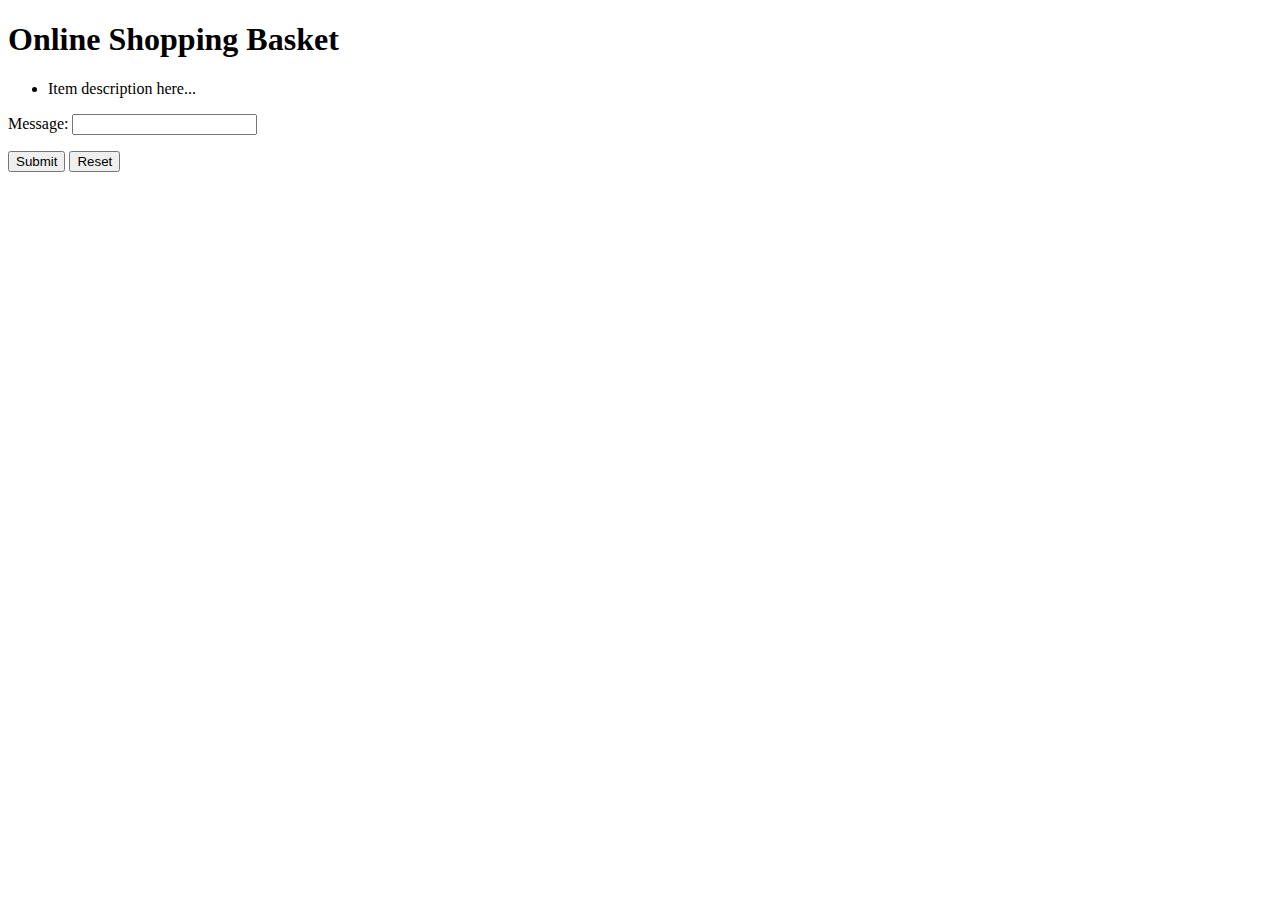
==== src/main/resources/templates/basket.html @ 18a1b0bd "First commit of working Online Shopping Basket using Thymeleaf" ====
<!DOCTYPE html>
<html xmlns:th="http://www.thymeleaf.org">
<head>
    <meta http-equiv="Content-Type" content="text/html; charset=UTF-8"/>
    <title>Online Shopping Basket</title>

    <link rel="stylesheet" type="text/css"
          href="webjars/bootstrap/3.3.7/css/bootstrap.min.css"/>
    <link rel="stylesheet" th:href="@{/css/main.css}"
          href="../../css/main.css"/>
</head>
<body>
    <div class="container">
        <div class="starter-template">
            <h1>Online Shopping Basket</h1>
        </div>
    </div>

    <div class="container">
        <div class="starter-template">
            <h2>
                <span th:text="'Total: ' + ${total}"></span>
            </h2>
        </div>
    </div>

    <div th:if="${list != null}">
        <ul>
            <li th:each="item : ${list}" th:text="${item}">Item description here...</li>
        </ul>
    </div>

    <form action="#" th:action="@{/items}" th:object="${item}" method="post">
        <p>Message: <input type="text" th:field="*{name}" /></p>
        <p><input type="submit" value="Submit" /> <input type="reset" value="Reset" /></p>
    </form>


    <script type="text/javascript"
        src="webjars/bootstrap/3.3.7/js/bootstrap.min.js"></script>

</body>
</html>
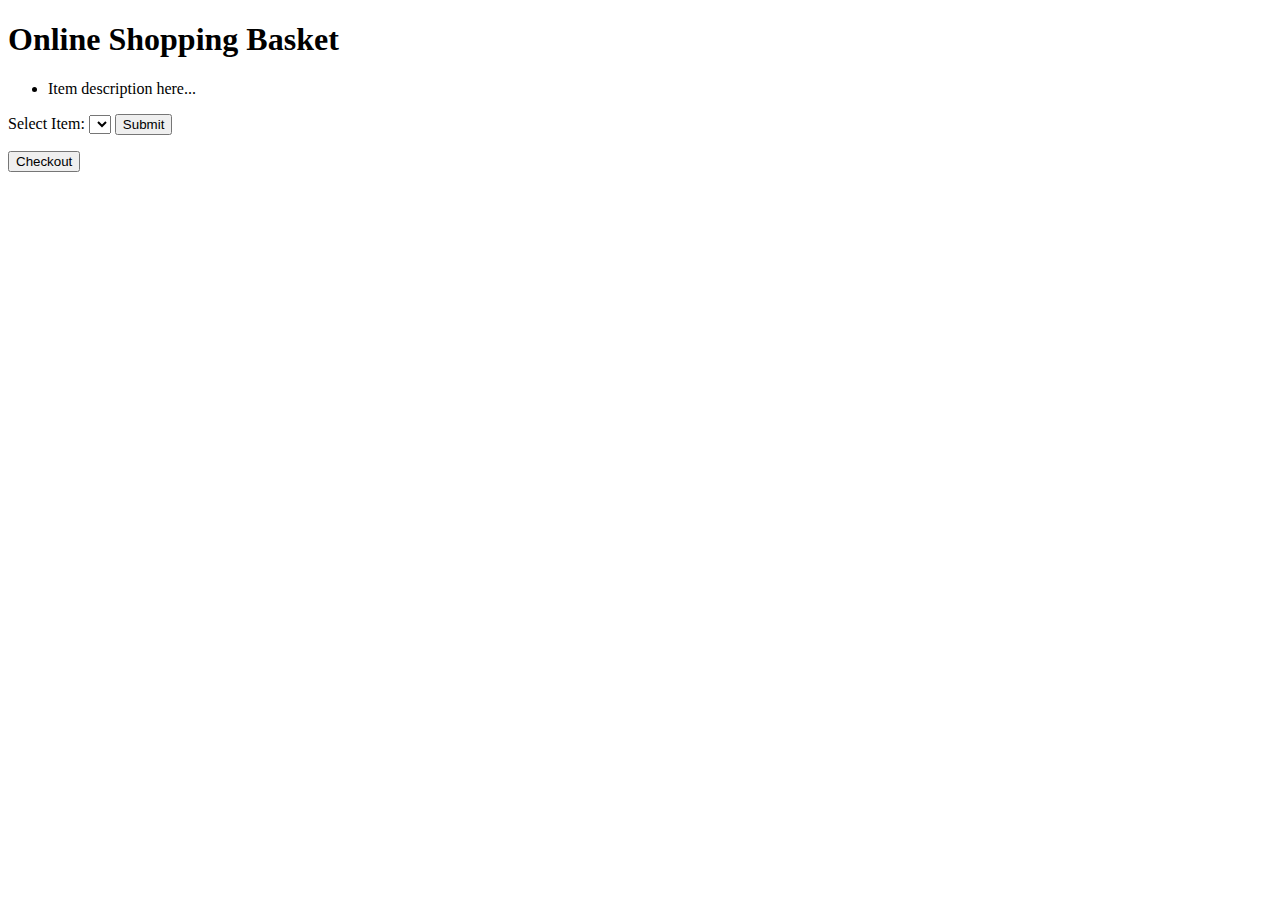
==== commit 7687f660: "Added offer calculations in to basket." ====
--- a/src/main/resources/templates/basket.html
+++ b/src/main/resources/templates/basket.html
@@ -10,17 +10,9 @@
           href="../../css/main.css"/>
 </head>
 <body>
-    <div class="container">
+    <div>
         <div class="starter-template">
             <h1>Online Shopping Basket</h1>
-        </div>
-    </div>
-
-    <div class="container">
-        <div class="starter-template">
-            <h2>
-                <span th:text="'Total: ' + ${total}"></span>
-            </h2>
         </div>
     </div>
 
@@ -30,10 +22,25 @@
         </ul>
     </div>
 
+    <div>
+        <span th:text="'Sub-Total: ' + ${subTotal}"></span>
+    </div>
+
     <form action="#" th:action="@{/items}" th:object="${item}" method="post">
-        <p>Message: <input type="text" th:field="*{name}" /></p>
-        <p><input type="submit" value="Submit" /> <input type="reset" value="Reset" /></p>
+        <p>Select Item: <select th:field="*{name}">
+            <option value="default" th:text="'Select Item'"/>
+            <option value="Apple" th:text="'Apple'"/>
+            <option value="Bread" th:text="'Bread'"/>
+            <option value="Milk" th:text="'Milk'"/>
+            <option value="Soup" th:text="'Soup'"/>
+        </select>
+            <input type="submit" value="Submit" /></p>
     </form>
+
+    <form action="#" th:action="@{/checkout}" method="post">
+        <p><input type="submit" value="Checkout"/> </p>
+    </form>
+
 
 
     <script type="text/javascript"
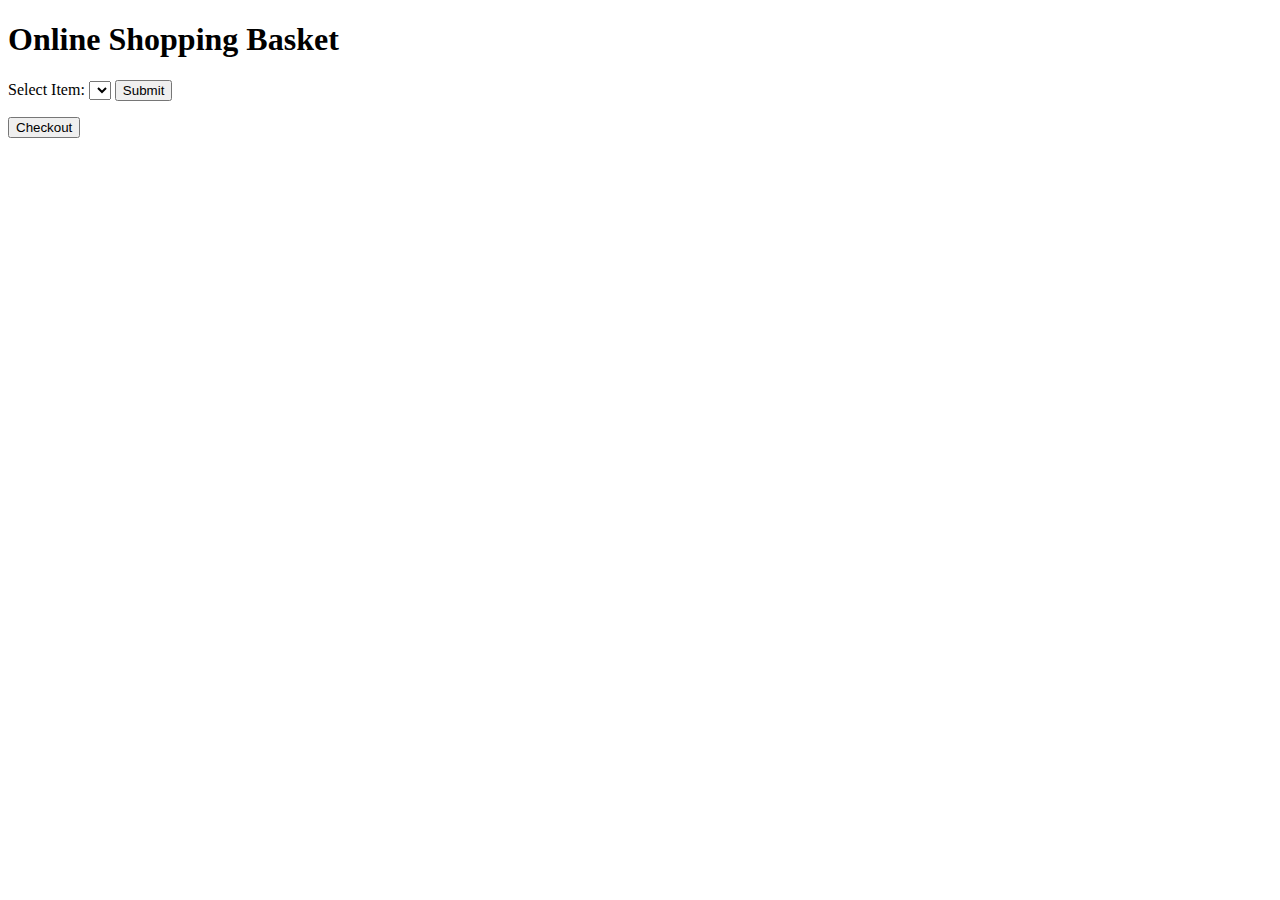
==== commit b4f23fd5: "Used ModelAndView interface to return page and objects. Fragmented html page in a move towards ajax " ====
--- a/src/main/resources/templates/basket.html
+++ b/src/main/resources/templates/basket.html
@@ -1,14 +1,6 @@
 <!DOCTYPE html>
 <html xmlns:th="http://www.thymeleaf.org">
-<head>
-    <meta http-equiv="Content-Type" content="text/html; charset=UTF-8"/>
-    <title>Online Shopping Basket</title>
-
-    <link rel="stylesheet" type="text/css"
-          href="webjars/bootstrap/3.3.7/css/bootstrap.min.css"/>
-    <link rel="stylesheet" th:href="@{/css/main.css}"
-          href="../../css/main.css"/>
-</head>
+<head th:replace="/fragments/header :: header"></head>
 <body>
     <div>
         <div class="starter-template">
@@ -16,14 +8,12 @@
         </div>
     </div>
 
-    <div th:if="${list != null}">
-        <ul>
-            <li th:each="item : ${list}" th:text="${item}">Item description here...</li>
-        </ul>
-    </div>
+    <div th:include="/fragments/availableGoods :: available-goods" class="availableGoods"></div>
+
+    <div th:include="/fragments/selectedItems :: selected-goods"></div>
 
     <div>
-        <span th:text="'Sub-Total: ' + ${subTotal}"></span>
+        <span th:text="'Sub-Total: £' + ${subTotal}"></span>
     </div>
 
     <form action="#" th:action="@{/items}" th:object="${item}" method="post">
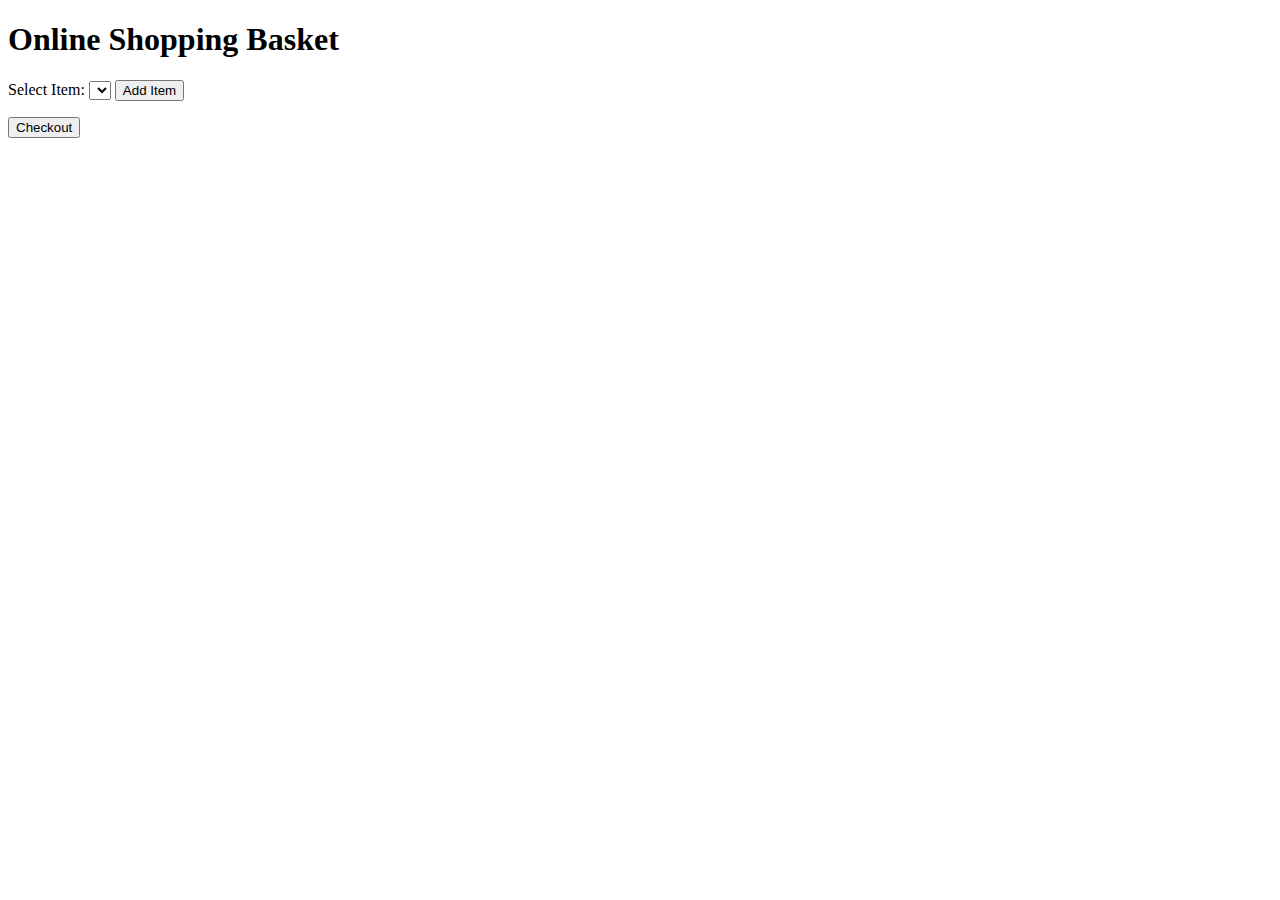
==== commit 79b2ac6a: "Got first bit of Ajax working." ====
--- a/src/main/resources/templates/basket.html
+++ b/src/main/resources/templates/basket.html
@@ -10,31 +10,50 @@
 
     <div th:include="/fragments/availableGoods :: available-goods" class="availableGoods"></div>
 
-    <div th:include="/fragments/selectedItems :: selected-goods"></div>
 
-    <div>
-        <span th:text="'Sub-Total: £' + ${subTotal}"></span>
-    </div>
+    <div id="selectedItems" ></div>
 
     <form action="#" th:action="@{/items}" th:object="${item}" method="post">
-        <p>Select Item: <select th:field="*{name}">
+        <p>Select Item: <select th:field="*{name}" id="itemSelect">
             <option value="default" th:text="'Select Item'"/>
             <option value="Apple" th:text="'Apple'"/>
             <option value="Bread" th:text="'Bread'"/>
             <option value="Milk" th:text="'Milk'"/>
             <option value="Soup" th:text="'Soup'"/>
         </select>
-            <input type="submit" value="Submit" /></p>
+            <button id="submit" type="button" onclick="addItem()">Add Item</button></p>
     </form>
 
     <form action="#" th:action="@{/checkout}" method="post">
         <p><input type="submit" value="Checkout"/> </p>
     </form>
 
+    <script type="text/javascript"
+            src="webjars/bootstrap/3.3.7/js/bootstrap.min.js"></script>
+
+    <script language="JavaScript" type="text/javascript" >
+        function addItem() {
+            var url = '/items';
+
+            if ($('#itemSelect').val() != '') {
+                var sendData={
+                    "name" : $('#itemSelect').val(),
+                    "price" : 0
+                }
+                $.ajax({
+                    type: "POST",
+                    url: "/items",
+                    async: true,
+                    data: sendData,
+                    success: function (result) {
+                        $('#selectedItems').load("getItems");
+                    }
+                })
+            }
+        }
+    </script>
 
 
-    <script type="text/javascript"
-        src="webjars/bootstrap/3.3.7/js/bootstrap.min.js"></script>
 
 </body>
 </html>